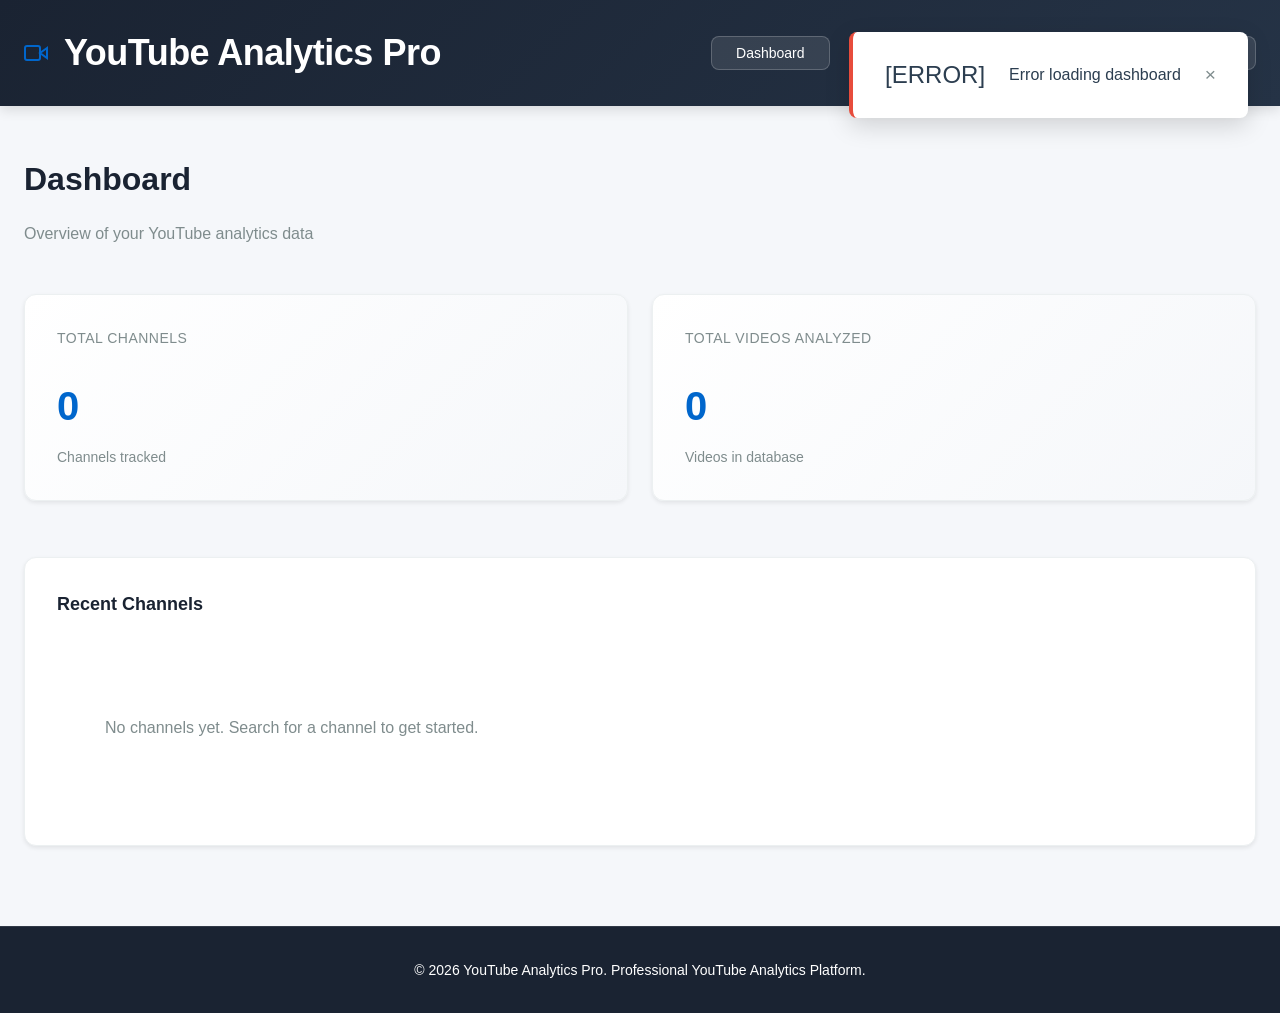
==== templates/index.html @ ba463fb0 "moved from streamlit based to fastapi dev" ====
<!DOCTYPE html>
<html lang="en">
<head>
    <meta charset="UTF-8">
    <meta name="viewport" content="width=device-width, initial-scale=1.0">
    <title>YouTube Analytics Pro</title>
    <link rel="stylesheet" href="/static/styles.css">
</head>
<body>
<div class="app">
    <!-- Header/Navigation -->
    <header class="header">
        <div class="header-container">
            <div class="logo">
                <svg class="logo-icon" width="24" height="24" viewBox="0 0 24 24" fill="none" stroke="currentColor" stroke-width="2">
                    <path d="M23 7l-7 5 7 5V7z"></path>
                    <rect x="1" y="5" width="15" height="14" rx="2" ry="2"></rect>
                </svg>
                <h1>YouTube Analytics Pro</h1>
            </div>
            <nav class="nav">
                <button class="nav-btn" data-section="dashboard">Dashboard</button>
                <button class="nav-btn" data-section="channels">Channels</button>
                <button class="nav-btn" data-section="videos">Video Analytics</button>
                <button class="nav-btn" data-section="settings">Settings</button>
            </nav>
        </div>
    </header>

    <!-- Main Content -->
    <main class="main-content">
        <div class="container">
            <!-- Dashboard Section -->
            <section id="dashboard" class="section active">
                <div class="section-header">
                    <h2>Dashboard</h2>
                    <p>Overview of your YouTube analytics data</p>
                </div>

                <div class="grid-2col">
                    <div class="card stats-card">
                        <h3>Total Channels</h3>
                        <p class="stat-value" id="total-channels">0</p>
                        <p class="stat-subtext">Channels tracked</p>
                    </div>
                    <div class="card stats-card">
                        <h3>Total Videos Analyzed</h3>
                        <p class="stat-value" id="total-videos">0</p>
                        <p class="stat-subtext">Videos in database</p>
                    </div>
                </div>

                <div class="card">
                    <h3>Recent Channels</h3>
                    <div id="recent-channels" class="channels-scroller">
                        <p class="placeholder">No channels yet. Search for a channel to get started.</p>
                    </div>
                </div>
            </section>

            <!-- Channels Section (Search & Saved Combined) -->
            <section id="channels" class="section">
                <div class="section-header">
                    <h2>Channels</h2>
                    <p>Search and manage your analyzed channels</p>
                </div>

                <div class="card">
                    <div class="view-toggle">
                        <select id="channels-view-toggle" class="view-select">
                            <option value="search">Search Channel</option>
                            <option value="saved">Saved Channels</option>
                        </select>
                    </div>

                    <!-- Search View -->
                    <div id="search-view" class="search-form view-content active-view">
                        <div class="form-group">
                            <label>Search Method</label>
                            <div class="radio-group">
                                <input type="radio" id="search-by-name" name="search_type" value="name" checked>
                                <label for="search-by-name">Channel Name</label>
                                <input type="radio" id="search-by-id" name="search_type" value="id">
                                <label for="search-by-id">Channel ID</label>
                            </div>
                        </div>

                        <div class="form-group">
                            <label for="search-query">Search Query</label>
                            <input 
                                type="text" 
                                id="search-query" 
                                placeholder="Enter channel name or ID"
                                class="input-field"
                            >
                        </div>

                        <button id="search-btn" class="btn btn-primary">
                            <span class="btn-icon">🔍</span>
                            Search Channel
                        </button>

                        <div id="search-results" class="search-results" style="display: none;">
                            <h3>Search Results</h3>
                            <div id="channel-result" class="card"></div>
                        </div>
                    </div>

                    <!-- Saved Channels View -->
                    <div id="saved-view" class="view-content" style="display: none;">
                        <div id="channels-list" class="channels-grid">
                            <p class="placeholder">No channels saved yet.</p>
                        </div>
                    </div>
                </div>
            </section>

            <!-- Channel Details View (Modal-like) -->
            <section id="channel-details" class="section" style="display: none;">
                <div class="back-btn-container">
                    <button id="back-btn" class="btn btn-secondary">← Back</button>
                </div>

                <div class="channel-header card">
                    <div class="channel-header-content">
                        <img id="channel-image" src="" alt="Channel" class="channel-thumbnail-large">
                        <div class="channel-info">
                            <h2 id="channel-name"></h2>
                            <p id="channel-id-display" class="channel-id"></p>
                            <p id="channel-description" class="channel-description"></p>
                        </div>
                    </div>
                </div>

                <div class="grid-4col">
                    <div class="card stat-box">
                        <p class="stat-label">Subscribers</p>
                        <p class="stat-value-large" id="channel-subscribers">-</p>
                    </div>
                    <div class="card stat-box">
                        <p class="stat-label">Total Views</p>
                        <p class="stat-value-large" id="channel-views">-</p>
                    </div>
                    <div class="card stat-box">
                        <p class="stat-label">Total Videos</p>
                        <p class="stat-value-large" id="channel-video-count">-</p>
                    </div>
                    <div class="card stat-box">
                        <p class="stat-label">Engagement Rate</p>
                        <p class="stat-value-large" id="channel-engagement">-</p>
                    </div>
                </div>

                <div class="card">
                    <h3>Channel Videos</h3>
                    <div style="display: flex; gap: 1rem; margin-bottom: 1rem; flex-wrap: wrap;">
                        <button id="fetch-videos-btn" class="btn btn-accent">
                            <span class="btn-icon">📹</span>
                            Fetch Videos
                        </button>
                        <div style="flex: 1; min-width: 250px;">
                            <select id="channel-video-select" class="input-field" style="width: 100%;">
                                <option value="">-- Select a video to analyze --</option>
                            </select>
                        </div>
                        <button id="analyze-channel-video-btn" class="btn btn-primary">Analyze</button>
                    </div>
                    <div id="videos-table" class="table-container" style="margin-top: 20px;">
                        <table id="videos-data-table">
                            <thead>
                                <tr>
                                    <th>Title</th>
                                    <th>Views</th>
                                    <th>Likes</th>
                                    <th>Comments</th>
                                    <th>Published</th>
                                </tr>
                            </thead>
                            <tbody id="videos-tbody">
                                <tr><td colspan="5" class="placeholder">Loading videos...</td></tr>
                            </tbody>
                        </table>
                    </div>
                </div>

                <div class="grid-2col" style="margin-top: 20px;">
                    <div class="card">
                        <h3>Top Videos by Views</h3>
                        <div id="top-videos-chart" class="chart-container">
                            <canvas id="top-videos-canvas"></canvas>
                        </div>
                    </div>
                    <div class="card">
                        <h3>Engagement Metrics</h3>
                        <div id="engagement-chart" class="chart-container">
                            <canvas id="engagement-canvas"></canvas>
                        </div>
                    </div>
                </div>
            </section>

            <!-- Settings Section -->
            <section id="settings" class="section">
                <div class="section-header">
                    <h2>Settings</h2>
                    <p>Application settings and preferences</p>
                </div>

                <div class="card">
                    <h3>API Configuration</h3>
                    <div class="form-group">
                        <label>API Status</label>
                        <p id="api-status" class="status-badge">Checking...</p>
                    </div>
                </div>

                <div class="card">
                    <h3>Data Management</h3>
                    <button id="clear-cache-btn" class="btn btn-secondary">Clear Cache</button>
                    <button id="export-data-btn" class="btn btn-secondary">Export Data</button>
                </div>

                <div class="card">
                    <h3>About</h3>
                    <p><strong>YouTube Analytics Pro</strong></p>
                    <p>Version: 2.0.0</p>
                    <p>Backend: FastAPI</p>
                    <p>Frontend: Vanilla JavaScript</p>
                    <p>Database: SQLite</p>
                </div>
            </section>

            <!-- Video Analytics Section -->
            <section id="videos" class="section">
                <div class="section-header">
                    <h2>Video Analytics</h2>
                    <p>Analyze individual video performance</p>
                </div>

                <div class="card">
                    <div class="view-toggle">
                        <select id="videos-view-toggle" class="view-select">
                            <option value="search">Search Video</option>
                            <option value="saved">Saved Videos</option>
                        </select>
                    </div>

                    <!-- Search View -->
                    <div id="video-search-view" class="search-form view-content active-view">
                        <div class="form-group">
                            <label for="video-search-input">Video ID</label>
                            <input 
                                type="text" 
                                id="video-search-input" 
                                placeholder="Enter YouTube video ID (e.g., dQw4w9WgXcQ)"
                                class="input-field"
                            >
                        </div>

                        <button id="video-search-btn" class="btn btn-primary">
                            Analyze Video
                        </button>

                        <div id="video-results" class="search-results" style="display: none;">
                            <h3>Video Analysis</h3>
                            <div id="video-details" class="card"></div>
                        </div>
                    </div>

                    <!-- Saved Videos View -->
                    <div id="video-saved-view" class="view-content" style="display: none;">
                        <div class="form-group">
                            <label for="saved-video-select">Select Video</label>
                            <select id="saved-video-select" class="input-field">
                                <option value="">-- Load a video first --</option>
                            </select>
                        </div>
                        <button id="load-saved-video-btn" class="btn btn-primary">Load Video</button>
                        
                        <div id="saved-video-results" class="search-results" style="display: none; margin-top: 2rem;">
                            <h3>Video Analysis</h3>
                            <div id="saved-video-details" class="card"></div>
                        </div>
                    </div>
                </div>

                <div class="card" style="margin-top: 2rem;">
                    <h3>Video Statistics</h3>
                    <div class="grid-2col">
                        <div class="card stat-box">
                            <p class="stat-label">Views</p>
                            <p class="stat-value-large" id="video-views">-</p>
                        </div>
                        <div class="card stat-box">
                            <p class="stat-label">Likes</p>
                            <p class="stat-value-large" id="video-likes">-</p>
                        </div>
                        <div class="card stat-box">
                            <p class="stat-label">Comments</p>
                            <p class="stat-value-large" id="video-comments">-</p>
                        </div>
                        <div class="card stat-box">
                            <p class="stat-label">Engagement Rate</p>
                            <p class="stat-value-large" id="video-engagement">-</p>
                        </div>
                    </div>
                </div>

                <div class="card">
                    <h3>Engagement Visualization</h3>
                    <div id="video-engagement-chart" class="chart-container">
                        <canvas id="video-engagement-canvas"></canvas>
                    </div>
                </div>
            </section>
        </div>
    </main>

    <!-- Footer -->
    <footer class="footer">
        <p>&copy; 2026 YouTube Analytics Pro. Professional YouTube Analytics Platform.</p>
    </footer>

    <!-- Loading Indicator -->
    <div id="loading" class="loading-overlay" style="display: none;">
        <div class="spinner"></div>
        <p id="loading-text">Processing...</p>
    </div>

    <!-- Toast Notifications -->
    <div id="toast-container" class="toast-container"></div>
</div>

<script src="/static/app.js"></script>
</body>
</html>
---- static/styles.css ----
/* ========================================
   YouTube Analytics Pro - Professional CSS
   Corporate Design with Classic Styling
   ======================================== */

:root {
    /* Primary Corporate Colors */
    --primary-dark: #1a2332;
    --primary-blue: #0066cc;
    --primary-light: #f5f7fa;
    
    /* Accent Colors */
    --accent-red: #e74c3c;
    --accent-green: #27ae60;
    --accent-orange: #f39c12;
    
    /* Neutral Colors */
    --text-primary: #2c3e50;
    --text-secondary: #7f8c8d;
    --border-color: #ecf0f1;
    --background: #ffffff;
    --shadow-light: 0 2px 4px rgba(0, 0, 0, 0.08);
    --shadow-medium: 0 4px 12px rgba(0, 0, 0, 0.12);
    --shadow-dark: 0 8px 24px rgba(0, 0, 0, 0.15);
    
    /* Spacing */
    --spacing-xs: 0.5rem;
    --spacing-sm: 1rem;
    --spacing-md: 1.5rem;
    --spacing-lg: 2rem;
    --spacing-xl: 3rem;
    
    /* Typography */
    --font-family: -apple-system, BlinkMacSystemFont, 'Segoe UI', Roboto, Oxygen, Ubuntu, Cantarell, sans-serif;
    --font-size-sm: 0.875rem;
    --font-size-base: 1rem;
    --font-size-lg: 1.125rem;
    --font-size-xl: 1.5rem;
    --font-size-2xl: 2rem;
    
    /* Border Radius */
    --radius-sm: 4px;
    --radius-md: 8px;
    --radius-lg: 12px;
    
    /* Transitions */
    --transition: all 0.3s ease;
}

/* ========== Global Styles ========== */

* {
    margin: 0;
    padding: 0;
    box-sizing: border-box;
}

html {
    font-size: 16px;
    scroll-behavior: smooth;
}

body {
    font-family: var(--font-family);
    background-color: var(--primary-light);
    color: var(--text-primary);
    line-height: 1.6;
}

.app {
    display: flex;
    flex-direction: column;
    min-height: 100vh;
}

/* ========== Header/Navigation ========== */

.header {
    background: linear-gradient(135deg, var(--primary-dark) 0%, #253346 100%);
    color: white;
    box-shadow: var(--shadow-medium);
    position: sticky;
    top: 0;
    z-index: 100;
}

.header-container {
    max-width: 1400px;
    margin: 0 auto;
    padding: var(--spacing-md);
    display: flex;
    justify-content: space-between;
    align-items: center;
}

.logo {
    display: flex;
    align-items: center;
    gap: var(--spacing-sm);
    font-size: var(--font-size-lg);
    font-weight: 600;
    letter-spacing: -0.5px;
}

.logo-icon {
    color: var(--primary-blue);
    animation: float 3s ease-in-out infinite;
}

@keyframes float {
    0%, 100% { transform: translateY(0px); }
    50% { transform: translateY(-4px); }
}

.nav {
    display: flex;
    gap: var(--spacing-md);
}

.nav-btn {
    background: rgba(255, 255, 255, 0.1);
    border: 1px solid rgba(255, 255, 255, 0.2);
    color: white;
    padding: var(--spacing-xs) var(--spacing-md);
    border-radius: var(--radius-md);
    cursor: pointer;
    transition: var(--transition);
    font-size: var(--font-size-sm);
    font-weight: 500;
}

.nav-btn:hover,
.nav-btn.active {
    background: var(--primary-blue);
    border-color: var(--primary-blue);
}

/* ========== Main Content ========== */

.main-content {
    flex: 1;
    padding: var(--spacing-xl) 0;
}

.container {
    max-width: 1400px;
    margin: 0 auto;
    padding: 0 var(--spacing-md);
}

/* ========== Sections ========== */

.section {
    display: none;
    animation: fadeIn 0.3s ease;
}

.section.active {
    display: block;
}

@keyframes fadeIn {
    from {
        opacity: 0;
        transform: translateY(10px);
    }
    to {
        opacity: 1;
        transform: translateY(0);
    }
}

.section-header {
    margin-bottom: var(--spacing-xl);
}

.section-header h2 {
    font-size: var(--font-size-2xl);
    margin-bottom: var(--spacing-sm);
    color: var(--primary-dark);
}

.section-header p {
    color: var(--text-secondary);
    font-size: var(--font-size-base);
}

/* ========== Cards and Layout ========== */

.card {
    background: white;
    border: 1px solid var(--border-color);
    border-radius: var(--radius-lg);
    padding: var(--spacing-lg);
    box-shadow: var(--shadow-light);
    transition: var(--transition);
    margin-bottom: var(--spacing-lg);
}

.card:hover {
    box-shadow: var(--shadow-medium);
    border-color: var(--primary-blue);
}

.card h3 {
    font-size: var(--font-size-lg);
    margin-bottom: var(--spacing-md);
    color: var(--primary-dark);
    display: flex;
    align-items: center;
    gap: var(--spacing-sm);
}

/* ========== Grid Layouts ========== */

.grid-2col {
    display: grid;
    grid-template-columns: repeat(auto-fit, minmax(300px, 1fr));
    gap: var(--spacing-lg);
    margin-bottom: var(--spacing-lg);
}

.grid-4col {
    display: grid;
    grid-template-columns: repeat(auto-fit, minmax(250px, 1fr));
    gap: var(--spacing-lg);
    margin-bottom: var(--spacing-lg);
}

/* ========== View Toggle & Channels Dropdown ========== */

.view-toggle {
    margin-bottom: var(--spacing-lg);
    display: flex;
    gap: var(--spacing-md);
    align-items: center;
}

.view-select {
    padding: var(--spacing-sm) var(--spacing-md);
    border: 1px solid var(--border-color);
    border-radius: var(--radius-md);
    background: white;
    font-size: var(--font-size-base);
    cursor: pointer;
    transition: var(--transition);
    color: var(--text-primary);
    font-family: var(--font-family);
    min-width: 200px;
}

.view-select:hover,
.view-select:focus {
    border-color: var(--primary-blue);
    box-shadow: 0 0 0 3px rgba(0, 102, 204, 0.1);
    outline: none;
}

.view-content {
    display: none;
}

.view-content.active-view {
    display: block;
    animation: fadeIn 0.3s ease;
}

/* ========== Horizontal Scroller for Recent Channels ========== */

.channels-scroller {
    display: flex;
    gap: var(--spacing-md);
    overflow-x: auto;
    overflow-y: hidden;
    padding: var(--spacing-md) 0;
    scroll-behavior: smooth;
    scrollbar-width: thin;
    scrollbar-color: var(--border-color) transparent;
}

.channels-scroller::-webkit-scrollbar {
    height: 6px;
}

.channels-scroller::-webkit-scrollbar-track {
    background: transparent;
}

.channels-scroller::-webkit-scrollbar-thumb {
    background: var(--border-color);
    border-radius: 3px;
}

.channels-scroller::-webkit-scrollbar-thumb:hover {
    background: var(--text-secondary);
}

.channel-card-scroll {
    flex: 0 0 250px;
    background: white;
    border: 1px solid var(--border-color);
    border-radius: var(--radius-lg);
    padding: var(--spacing-md);
    box-shadow: var(--shadow-light);
    transition: var(--transition);
    cursor: pointer;
    display: flex;
    flex-direction: column;
    gap: var(--spacing-sm);
}

.channel-card-scroll:hover {
    transform: translateY(-4px);
    box-shadow: var(--shadow-dark);
    border-color: var(--primary-blue);
}

.channel-card-scroll img {
    width: 100%;
    height: 150px;
    object-fit: cover;
    border-radius: var(--radius-md);
}

.channel-card-scroll h4 {
    font-size: var(--font-size-base);
    margin: 0;
    color: var(--text-primary);
}

.channel-card-scroll p {
    font-size: var(--font-size-sm);
    color: var(--text-secondary);
    margin: 0;
}

/* ========== Chart Container ========== */

.chart-container {
    background: white;
    border-radius: var(--radius-md);
    padding: var(--spacing-md);
    position: relative;
    height: 300px;
    min-height: 250px;
    display: flex;
    align-items: center;
    justify-content: center;
}

.chart-container canvas {
    max-width: 100%;
    max-height: 100%;
}

.chart-placeholder {
    background: var(--primary-light);
    border: 2px dashed var(--border-color);
    border-radius: var(--radius-md);
    padding: var(--spacing-xl);
    text-align: center;
    color: var(--text-secondary);
    min-height: 250px;
    display: flex;
    align-items: center;
    justify-content: center;
}

/* ========== Statistics Cards ========== */

.stats-card {
    background: linear-gradient(135deg, white 0%, var(--primary-light) 100%);
}

.stats-card h3 {
    font-size: var(--font-size-sm);
    color: var(--text-secondary);
    font-weight: 500;
    text-transform: uppercase;
    letter-spacing: 0.5px;
    margin-bottom: var(--spacing-md);
}

.stat-value {
    font-size: 2.5rem;
    font-weight: 700;
    color: var(--primary-blue);
    margin-bottom: var(--spacing-xs);
}

.stat-value-large {
    font-size: 2rem;
    font-weight: 700;
    color: var(--primary-blue);
}

.stat-subtext {
    font-size: var(--font-size-sm);
    color: var(--text-secondary);
}

.stat-label {
    font-size: var(--font-size-sm);
    color: var(--text-secondary);
    text-transform: uppercase;
    letter-spacing: 0.5px;
    font-weight: 600;
    margin-bottom: var(--spacing-sm);
}

.stat-box {
    background: linear-gradient(135deg, var(--primary-light) 0%, white 100%);
    border-color: var(--border-color);
    display: flex;
    flex-direction: column;
    justify-content: center;
}

/* ========== Forms ========== */

.form-group {
    margin-bottom: var(--spacing-lg);
}

.form-group label {
    display: block;
    margin-bottom: var(--spacing-sm);
    font-weight: 600;
    color: var(--text-primary);
}

.input-field,
.select-field {
    width: 100%;
    padding: var(--spacing-sm) var(--spacing-md);
    border: 1px solid var(--border-color);
    border-radius: var(--radius-md);
    font-family: var(--font-family);
    font-size: var(--font-size-base);
    transition: var(--transition);
    background-color: white;
}

.input-field:focus,
.select-field:focus {
    outline: none;
    border-color: var(--primary-blue);
    box-shadow: 0 0 0 3px rgba(0, 102, 204, 0.1);
}

.radio-group {
    display: flex;
    gap: var(--spacing-lg);
    align-items: center;
}

.radio-group input[type="radio"] {
    margin-right: var(--spacing-xs);
    cursor: pointer;
}

.radio-group label {
    margin: 0;
    font-weight: 500;
    cursor: pointer;
}

.search-form {
    display: grid;
    grid-template-columns: 1fr 1fr auto;
    gap: var(--spacing-md);
    align-items: flex-end;
}

@media (max-width: 768px) {
    .search-form {
        grid-template-columns: 1fr;
    }
}

/* ========== Buttons ========== */

.btn {
    padding: var(--spacing-sm) var(--spacing-lg);
    border: none;
    border-radius: var(--radius-md);
    font-family: var(--font-family);
    font-size: var(--font-size-base);
    font-weight: 600;
    cursor: pointer;
    transition: var(--transition);
    display: inline-flex;
    align-items: center;
    gap: var(--spacing-xs);
    white-space: nowrap;
}

.btn-primary {
    background: var(--primary-blue);
    color: white;
    box-shadow: var(--shadow-light);
}

.btn-primary:hover {
    background: #0052a3;
    box-shadow: var(--shadow-medium);
    transform: translateY(-2px);
}

.btn-secondary {
    background: var(--text-secondary);
    color: white;
}

.btn-secondary:hover {
    background: #6c757d;
}

.btn-accent {
    background: var(--accent-orange);
    color: white;
}

.btn-accent:hover {
    background: #d68910;
}

.btn-icon {
    font-size: 1.2em;
}

.btn-danger {
    background: var(--accent-red);
    color: white;
}

.btn-danger:hover {
    background: #c0392b;
}

/* ========== Tables ========== */

.table-container {
    overflow-x: auto;
    border: 1px solid var(--border-color);
    border-radius: var(--radius-md);
}

table {
    width: 100%;
    border-collapse: collapse;
}

thead th {
    background-color: var(--primary-light);
    padding: var(--spacing-md);
    text-align: left;
    font-weight: 600;
    color: var(--text-primary);
    border-bottom: 2px solid var(--border-color);
}

tbody td {
    padding: var(--spacing-md);
    border-bottom: 1px solid var(--border-color);
}

tbody tr:hover {
    background-color: var(--primary-light);
}

tbody tr:last-child td {
    border-bottom: none;
}

/* ========== Channel List/Grid ========== */

.channel-list,
.channels-grid {
    display: grid;
    grid-template-columns: repeat(auto-fill, minmax(280px, 1fr));
    gap: var(--spacing-lg);
}

.channel-card {
    background: white;
    border: 1px solid var(--border-color);
    border-radius: var(--radius-lg);
    overflow: hidden;
    transition: var(--transition);
    cursor: pointer;
    display: flex;
    flex-direction: column;
}

.channel-card:hover {
    box-shadow: var(--shadow-medium);
    transform: translateY(-4px);
    border-color: var(--primary-blue);
}

.channel-card-image {
    width: 100%;
    height: 180px;
    object-fit: cover;
    background: linear-gradient(135deg, var(--primary-light), white);
}

.channel-card-body {
    padding: var(--spacing-md);
    flex: 1;
    display: flex;
    flex-direction: column;
}

.channel-card-title {
    font-weight: 600;
    margin-bottom: var(--spacing-sm);
    color: var(--text-primary);
}

.channel-card-meta {
    font-size: var(--font-size-sm);
    color: var(--text-secondary);
    margin-bottom: var(--spacing-md);
}

.channel-card-stats {
    display: grid;
    grid-template-columns: 1fr 1fr;
    gap: var(--spacing-sm);
    padding-top: var(--spacing-md);
    border-top: 1px solid var(--border-color);
    margin-top: auto;
}

.channel-stat-item {
    font-size: var(--font-size-sm);
}

.channel-stat-value {
    font-weight: 600;
    color: var(--primary-blue);
}

/* ========== Channel Header ========== */

.channel-header {
    margin-bottom: var(--spacing-xl);
}

.channel-header-content {
    display: grid;
    grid-template-columns: 150px 1fr;
    gap: var(--spacing-lg);
    align-items: start;
}

.channel-thumbnail-large {
    width: 150px;
    height: 150px;
    border-radius: var(--radius-lg);
    object-fit: cover;
    border: 2px solid var(--border-color);
}

.channel-info h2 {
    margin-bottom: var(--spacing-sm);
    color: var(--primary-dark);
}

.channel-id {
    font-family: 'Courier New', monospace;
    font-size: var(--font-size-sm);
    color: var(--text-secondary);
    background: var(--primary-light);
    padding: var(--spacing-xs) var(--spacing-sm);
    border-radius: var(--radius-sm);
    display: inline-block;
    margin-bottom: var(--spacing-sm);
}

.channel-description {
    color: var(--text-secondary);
    line-height: 1.8;
}

@media (max-width: 768px) {
    .channel-header-content {
        grid-template-columns: 1fr;
    }
    
    .channel-thumbnail-large {
        width: 100px;
        height: 100px;
    }
}

/* ========== Search Results ========== */

.search-results {
    margin-top: var(--spacing-xl);
    animation: slideDown 0.3s ease;
}

@keyframes slideDown {
    from {
        opacity: 0;
        transform: translateY(-10px);
    }
    to {
        opacity: 1;
        transform: translateY(0);
    }
}

/* ========== Charts ========== */

.chart-placeholder {
    background: linear-gradient(135deg, var(--primary-light), white);
    border: 2px dashed var(--border-color);
    border-radius: var(--radius-md);
    padding: var(--spacing-xl);
    text-align: center;
    color: var(--text-secondary);
    min-height: 300px;
    display: flex;
    align-items: center;
    justify-content: center;
}

/* ========== Loading & States ========== */

.loading-overlay {
    position: fixed;
    top: 0;
    left: 0;
    right: 0;
    bottom: 0;
    background: rgba(0, 0, 0, 0.6);
    backdrop-filter: blur(4px);
    display: flex;
    flex-direction: column;
    align-items: center;
    justify-content: center;
    z-index: 1000;
}

.spinner {
    width: 50px;
    height: 50px;
    border: 4px solid rgba(255, 255, 255, 0.3);
    border-top: 4px solid white;
    border-radius: 50%;
    animation: spin 1s linear infinite;
}

@keyframes spin {
    to { transform: rotate(360deg); }
}

#loading-text {
    color: white;
    margin-top: var(--spacing-md);
    font-weight: 500;
}

.placeholder {
    text-align: center;
    padding: var(--spacing-xl);
    color: var(--text-secondary);
}

/* ========== Toasts ========== */

.toast-container {
    position: fixed;
    top: var(--spacing-lg);
    right: var(--spacing-lg);
    z-index: 1001;
    display: flex;
    flex-direction: column;
    gap: var(--spacing-md);
}

.toast {
    background: white;
    border-left: 4px solid var(--primary-blue);
    border-radius: var(--radius-md);
    padding: var(--spacing-md) var(--spacing-lg);
    box-shadow: var(--shadow-dark);
    animation: slideIn 0.3s ease;
    display: flex;
    align-items: center;
    gap: var(--spacing-md);
    min-width: 300px;
}

@keyframes slideIn {
    from {
        transform: translateX(400px);
        opacity: 0;
    }
    to {
        transform: translateX(0);
        opacity: 1;
    }
}

.toast.success {
    border-left-color: var(--accent-green);
}

.toast.error {
    border-left-color: var(--accent-red);
}

.toast.info {
    border-left-color: var(--primary-blue);
}

.toast-icon {
    font-size: 1.5rem;
}

.toast-message {
    flex: 1;
}

.toast-close {
    background: none;
    border: none;
    cursor: pointer;
    font-size: 1.2rem;
    color: var(--text-secondary);
    transition: var(--transition);
}

.toast-close:hover {
    color: var(--text-primary);
}

/* ========== Status Badge ========== */

.status-badge {
    display: inline-block;
    padding: var(--spacing-xs) var(--spacing-sm);
    border-radius: var(--radius-md);
    font-size: var(--font-size-sm);
    font-weight: 600;
    background-color: var(--accent-green);
    color: white;
}

.status-badge.error {
    background-color: var(--accent-red);
}

.status-badge.loading {
    background-color: var(--accent-orange);
}

/* ========== back button ========== */

.back-btn-container {
    margin-bottom: var(--spacing-lg);
}

#back-btn {
    background: var(--text-secondary);
}

#back-btn:hover {
    background: var(--primary-dark);
}

/* ========== Footer ========== */

.footer {
    background: var(--primary-dark);
    color: white;
    text-align: center;
    padding: var(--spacing-lg);
    margin-top: auto;
    border-top: 1px solid rgba(255, 255, 255, 0.1);
}

.footer p {
    margin: 0;
    font-size: var(--font-size-sm);
}

/* ========== Responsive Design ========== */

@media (max-width: 1024px) {
    .grid-4col {
        grid-template-columns: repeat(2, 1fr);
    }
    
    .grid-2col {
        grid-template-columns: 1fr;
    }
}

@media (max-width: 768px) {
    :root {
        --spacing-lg: 1.5rem;
        --font-size-2xl: 1.5rem;
    }
    
    .header-container {
        flex-direction: column;
        gap: var(--spacing-md);
    }
    
    .nav {
        width: 100%;
        gap: var(--spacing-sm);
        flex-wrap: wrap;
    }
    
    .nav-btn {
        flex: 1;
        min-width: 120px;
    }
    
    .main-content {
        padding: var(--spacing-lg) 0;
    }
    
    .container {
        padding: 0 var(--spacing-sm);
    }
    
    .channel-list,
    .channels-grid {
        grid-template-columns: 1fr;
    }
    
    .grid-4col {
        grid-template-columns: 1fr;
    }
    
    .toast-container {
        right: var(--spacing-sm);
        left: var(--spacing-sm);
    }
    
    .toast {
        min-width: auto;
    }
}

/* ========== Accessibility ========== */

@media (prefers-reduced-motion: reduce) {
    * {
        animation-duration: 0.01ms !important;
        animation-iteration-count: 1 !important;
        transition-duration: 0.01ms !important;
    }
}

/* ========== Video Analytics Styles ========== */

.video-info {
    padding: 1.5rem;
    background: var(--primary-light);
    border-radius: var(--radius-md);
    margin-bottom: 1rem;
}

.video-info p {
    margin: 0.5rem 0;
    color: var(--text-primary);
    line-height: 1.6;
}

.video-info strong {
    color: var(--primary-dark);
}

.engagement-breakdown {
    display: flex;
    flex-direction: column;
    gap: 1.5rem;
    padding: 1.5rem;
}

.engagement-stat {
    display: flex;
    flex-direction: column;
    gap: 0.5rem;
}

.engagement-stat strong {
    color: var(--text-primary);
    font-size: var(--font-size-sm);
}

.engagement-stat .bar {
    height: 20px;
    border-radius: var(--radius-sm);
    transition: width 0.3s ease;
    min-width: 5%;
}

.stat-box {
    display: flex;
    flex-direction: column;
    align-items: center;
    justify-content: center;
    padding: 1.5rem;
    text-align: center;
    background: linear-gradient(135deg, var(--primary-light) 0%, rgba(0, 102, 204, 0.05) 100%);
}

.stat-label {
    color: var(--text-secondary);
    font-size: var(--font-size-sm);
    font-weight: 600;
    margin-bottom: 0.5rem;
    text-transform: uppercase;
    letter-spacing: 0.5px;
}

.stat-value-large {
    color: var(--primary-blue);
    font-size: var(--font-size-2xl);
    font-weight: 700;
    margin: 0;
}

.grid-2col {
    display: grid;
    grid-template-columns: repeat(auto-fit, minmax(200px, 1fr));
    gap: 1.5rem;
    margin: 1.5rem 0;
}

@media (max-width: 768px) {
    .grid-2col {
        grid-template-columns: 1fr;
    }
    
    .engagement-breakdown {
        padding: 1rem;
    }

    .channels-scroller {
        scroll-behavior: smooth;
    }

    .view-toggle {
        margin-bottom: 1.5rem;
    }
}

/* ========== Print Media ========== */

@media print {
    .header,
    .footer,
    .nav,
    .nav-btn {
        display: none !important;
    }
    
    .card {
        page-break-inside: avoid;
        box-shadow: none;
        border: 1px solid var(--border-color);
    }
}
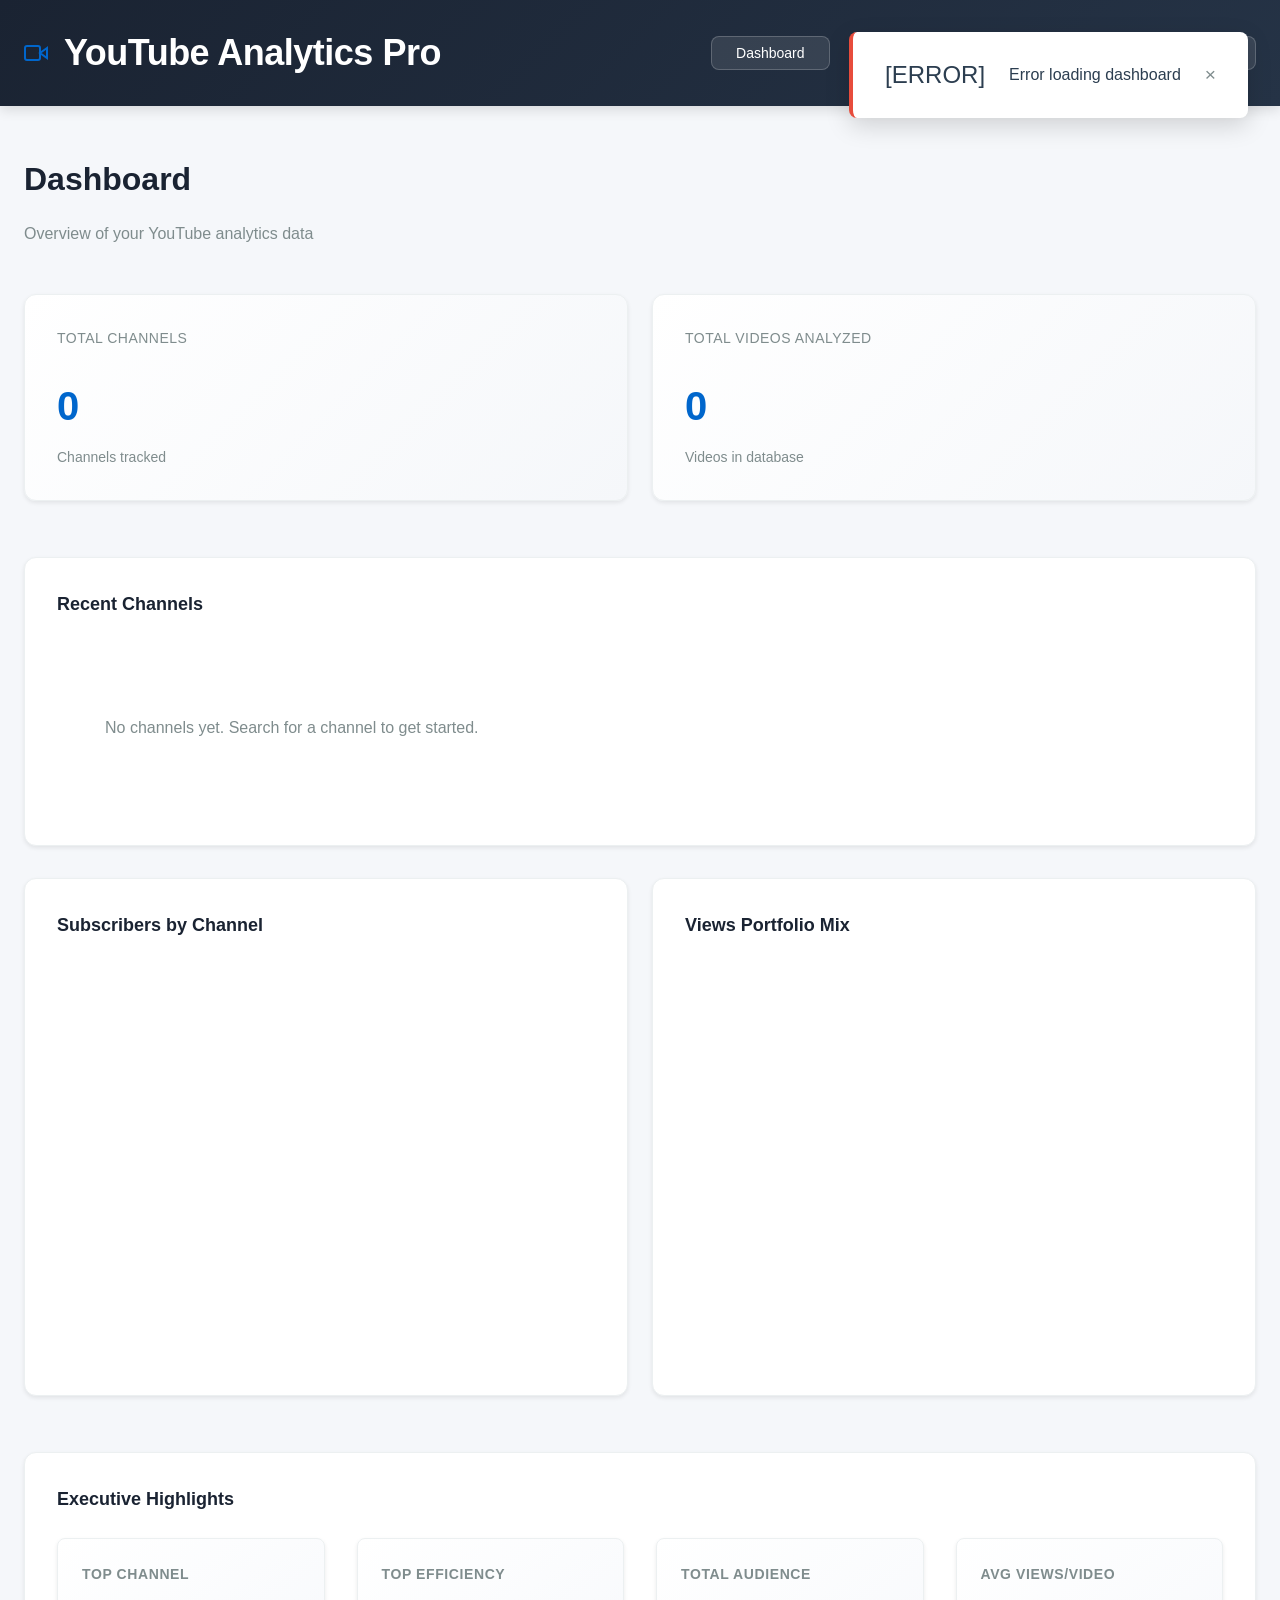
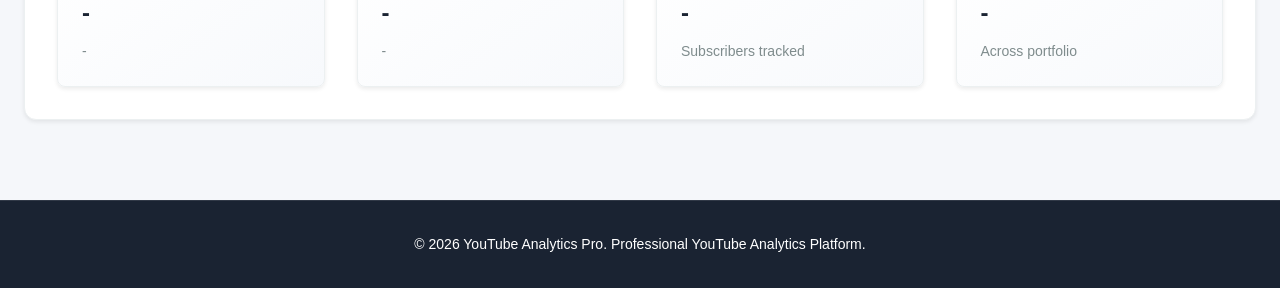
==== commit 2123033d: "createed separet opertions and create 5 principles implementation" ====
--- a/templates/index.html
+++ b/templates/index.html
@@ -5,6 +5,7 @@
     <meta name="viewport" content="width=device-width, initial-scale=1.0">
     <title>YouTube Analytics Pro</title>
     <link rel="stylesheet" href="/static/styles.css">
+    <script src="https://cdn.jsdelivr.net/npm/chart.js@4.4.0/dist/chart.umd.js"></script>
 </head>
 <body>
 <div class="app">
@@ -56,6 +57,47 @@
                         <p class="placeholder">No channels yet. Search for a channel to get started.</p>
                     </div>
                 </div>
+
+                <div class="grid-2col" style="margin-top: 20px;">
+                    <div class="card">
+                        <h3>Subscribers by Channel</h3>
+                        <div id="dashboard-subscribers-chart" class="chart-container">
+                            <canvas id="dashboard-subscribers-canvas"></canvas>
+                        </div>
+                    </div>
+                    <div class="card">
+                        <h3>Views Portfolio Mix</h3>
+                        <div id="dashboard-views-chart" class="chart-container">
+                            <canvas id="dashboard-views-canvas"></canvas>
+                        </div>
+                    </div>
+                </div>
+
+                <div class="card">
+                    <h3>Executive Highlights</h3>
+                    <div id="dashboard-highlights" class="highlights-grid">
+                        <div class="highlight-item">
+                            <p class="highlight-label">Top Channel</p>
+                            <p class="highlight-value" id="highlight-top-channel">-</p>
+                            <p class="highlight-subtext" id="highlight-top-channel-metric">-</p>
+                        </div>
+                        <div class="highlight-item">
+                            <p class="highlight-label">Top Efficiency</p>
+                            <p class="highlight-value" id="highlight-top-engagement">-</p>
+                            <p class="highlight-subtext" id="highlight-top-engagement-metric">-</p>
+                        </div>
+                        <div class="highlight-item">
+                            <p class="highlight-label">Total Audience</p>
+                            <p class="highlight-value" id="highlight-total-audience">-</p>
+                            <p class="highlight-subtext">Subscribers tracked</p>
+                        </div>
+                        <div class="highlight-item">
+                            <p class="highlight-label">Avg Views/Video</p>
+                            <p class="highlight-value" id="highlight-avg-views">-</p>
+                            <p class="highlight-subtext">Across portfolio</p>
+                        </div>
+                    </div>
+                </div>
             </section>
 
             <!-- Channels Section (Search & Saved Combined) -->
@@ -66,37 +108,24 @@
                 </div>
 
                 <div class="card">
-                    <div class="view-toggle">
-                        <select id="channels-view-toggle" class="view-select">
-                            <option value="search">Search Channel</option>
-                            <option value="saved">Saved Channels</option>
-                        </select>
-                    </div>
-
                     <!-- Search View -->
                     <div id="search-view" class="search-form view-content active-view">
                         <div class="form-group">
-                            <label>Search Method</label>
-                            <div class="radio-group">
-                                <input type="radio" id="search-by-name" name="search_type" value="name" checked>
-                                <label for="search-by-name">Channel Name</label>
-                                <input type="radio" id="search-by-id" name="search_type" value="id">
-                                <label for="search-by-id">Channel ID</label>
+                            <label for="search-query">Search Channel</label>
+                            <div class="search-input-container">
+                                <input 
+                                    type="text" 
+                                    id="search-query" 
+                                    placeholder="Enter channel name or ID"
+                                    class="input-field"
+                                >
+                                <select id="quick-channel-select" class="quick-select-box" title="Quick select from recent/saved channels">
+                                    <option value="">Recent Channels</option>
+                                </select>
                             </div>
                         </div>
 
-                        <div class="form-group">
-                            <label for="search-query">Search Query</label>
-                            <input 
-                                type="text" 
-                                id="search-query" 
-                                placeholder="Enter channel name or ID"
-                                class="input-field"
-                            >
-                        </div>
-
                         <button id="search-btn" class="btn btn-primary">
-                            <span class="btn-icon">🔍</span>
                             Search Channel
                         </button>
 
@@ -155,31 +184,11 @@
                     <h3>Channel Videos</h3>
                     <div style="display: flex; gap: 1rem; margin-bottom: 1rem; flex-wrap: wrap;">
                         <button id="fetch-videos-btn" class="btn btn-accent">
-                            <span class="btn-icon">📹</span>
                             Fetch Videos
                         </button>
-                        <div style="flex: 1; min-width: 250px;">
-                            <select id="channel-video-select" class="input-field" style="width: 100%;">
-                                <option value="">-- Select a video to analyze --</option>
-                            </select>
-                        </div>
-                        <button id="analyze-channel-video-btn" class="btn btn-primary">Analyze</button>
-                    </div>
-                    <div id="videos-table" class="table-container" style="margin-top: 20px;">
-                        <table id="videos-data-table">
-                            <thead>
-                                <tr>
-                                    <th>Title</th>
-                                    <th>Views</th>
-                                    <th>Likes</th>
-                                    <th>Comments</th>
-                                    <th>Published</th>
-                                </tr>
-                            </thead>
-                            <tbody id="videos-tbody">
-                                <tr><td colspan="5" class="placeholder">Loading videos...</td></tr>
-                            </tbody>
-                        </table>
+                    </div>
+                    <div id="videos-scroller" class="channels-scroller" style="margin-top: 20px; min-height: 300px;">
+                        <p class="placeholder">Loading videos...</p>
                     </div>
                 </div>
 
@@ -195,6 +204,43 @@
                         <div id="engagement-chart" class="chart-container">
                             <canvas id="engagement-canvas"></canvas>
                         </div>
+                    </div>
+                </div>
+
+                <div class="grid-2col" style="margin-top: 20px;">
+                    <div class="card">
+                        <h3>Top Comments by Video</h3>
+                        <div id="comments-chart" class="chart-container">
+                            <canvas id="comments-canvas"></canvas>
+                        </div>
+                    </div>
+                    <div class="card">
+                        <h3>Views Trend Over Time</h3>
+                        <div id="views-trend-chart" class="chart-container">
+                            <canvas id="views-trend-canvas"></canvas>
+                        </div>
+                    </div>
+                </div>
+
+                <div class="grid-2col" style="margin-top: 20px;">
+                    <div class="card">
+                        <h3>Engagement Rate Trend</h3>
+                        <div id="engagement-trend-chart" class="chart-container">
+                            <canvas id="engagement-trend-canvas"></canvas>
+                        </div>
+                    </div>
+                    <div class="card">
+                        <h3>CTR Proxy (Likes per View)</h3>
+                        <div id="ctr-proxy-chart" class="chart-container">
+                            <canvas id="ctr-proxy-canvas"></canvas>
+                        </div>
+                    </div>
+                </div>
+
+                <div class="card" style="margin-top: 20px;">
+                    <h3>Top 5% View Outliers</h3>
+                    <div id="outliers-chart" class="chart-container">
+                        <canvas id="outliers-canvas"></canvas>
                     </div>
                 </div>
             </section>
@@ -238,23 +284,21 @@
                 </div>
 
                 <div class="card">
-                    <div class="view-toggle">
-                        <select id="videos-view-toggle" class="view-select">
-                            <option value="search">Search Video</option>
-                            <option value="saved">Saved Videos</option>
-                        </select>
-                    </div>
-
                     <!-- Search View -->
                     <div id="video-search-view" class="search-form view-content active-view">
                         <div class="form-group">
                             <label for="video-search-input">Video ID</label>
-                            <input 
-                                type="text" 
-                                id="video-search-input" 
-                                placeholder="Enter YouTube video ID (e.g., dQw4w9WgXcQ)"
-                                class="input-field"
-                            >
+                            <div class="search-input-container">
+                                <input 
+                                    type="text" 
+                                    id="video-search-input" 
+                                    placeholder="Enter YouTube video ID (e.g., dQw4w9WgXcQ)"
+                                    class="input-field"
+                                >
+                                <select id="quick-video-select" class="quick-select-box" title="Quick select from recent/analyzed videos">
+                                    <option value="">Recent Videos</option>
+                                </select>
+                            </div>
                         </div>
 
                         <button id="video-search-btn" class="btn btn-primary">
@@ -269,13 +313,7 @@
 
                     <!-- Saved Videos View -->
                     <div id="video-saved-view" class="view-content" style="display: none;">
-                        <div class="form-group">
-                            <label for="saved-video-select">Select Video</label>
-                            <select id="saved-video-select" class="input-field">
-                                <option value="">-- Load a video first --</option>
-                            </select>
-                        </div>
-                        <button id="load-saved-video-btn" class="btn btn-primary">Load Video</button>
+                        <button id="load-saved-video-btn" class="btn btn-primary">Load Saved Video</button>
                         
                         <div id="saved-video-results" class="search-results" style="display: none; margin-top: 2rem;">
                             <h3>Video Analysis</h3>
@@ -284,7 +322,7 @@
                     </div>
                 </div>
 
-                <div class="card" style="margin-top: 2rem;">
+                <div class="card" style="margin-top: 2rem; display: none;" id="video-stats-section">
                     <h3>Video Statistics</h3>
                     <div class="grid-2col">
                         <div class="card stat-box">
@@ -306,10 +344,48 @@
                     </div>
                 </div>
 
-                <div class="card">
-                    <h3>Engagement Visualization</h3>
-                    <div id="video-engagement-chart" class="chart-container">
-                        <canvas id="video-engagement-canvas"></canvas>
+                <div class="grid-2col" style="margin-top: 2rem; display: none;" id="video-advanced-charts-section">
+                    <div class="card">
+                        <h3>Engagement Composition</h3>
+                        <div class="chart-container">
+                            <canvas id="video-composition-canvas"></canvas>
+                        </div>
+                    </div>
+                    <div class="card">
+                        <h3>Benchmark vs Saved Videos</h3>
+                        <div class="chart-container">
+                            <canvas id="video-benchmark-canvas"></canvas>
+                        </div>
+                    </div>
+                </div>
+
+                <div class="grid-2col" style="margin-top: 2rem; display: none;" id="video-insights-charts-section">
+                    <div class="card">
+                        <h3>Engagement Rate Breakdown</h3>
+                        <div class="chart-container">
+                            <canvas id="video-engagement-rate-canvas"></canvas>
+                        </div>
+                    </div>
+                    <div class="card">
+                        <h3>Performance Percentile</h3>
+                        <div class="chart-container">
+                            <canvas id="video-percentile-canvas"></canvas>
+                        </div>
+                    </div>
+                </div>
+
+                <div class="grid-2col" style="margin-top: 2rem; display: none;" id="video-trend-charts-section">
+                    <div class="card">
+                        <h3>Trend vs Channel Average</h3>
+                        <div class="chart-container">
+                            <canvas id="video-channel-trend-canvas"></canvas>
+                        </div>
+                    </div>
+                    <div class="card">
+                        <h3>Velocity Proxy</h3>
+                        <div class="chart-container">
+                            <canvas id="video-velocity-canvas"></canvas>
+                        </div>
                     </div>
                 </div>
             </section>
--- a/static/styles.css
+++ b/static/styles.css
@@ -341,16 +341,19 @@
     border-radius: var(--radius-md);
     padding: var(--spacing-md);
     position: relative;
-    height: 300px;
-    min-height: 250px;
+    height: 400px;
+    min-height: 350px;
     display: flex;
     align-items: center;
     justify-content: center;
+    width: 100%;
 }
 
 .chart-container canvas {
-    max-width: 100%;
-    max-height: 100%;
+    max-width: 100% !important;
+    max-height: 100% !important;
+    width: 100% !important;
+    height: 100% !important;
 }
 
 .chart-placeholder {
@@ -443,6 +446,43 @@
 
 .input-field:focus,
 .select-field:focus {
+    outline: none;
+    border-color: var(--primary-blue);
+    box-shadow: 0 0 0 3px rgba(0, 102, 204, 0.1);
+}
+
+/* Quick Select Mini Box */
+.search-input-container {
+    display: flex;
+    gap: var(--spacing-xs);
+    align-items: stretch;
+}
+
+.search-input-container .input-field {
+    flex: 1;
+    margin-bottom: 0;
+}
+
+.quick-select-box {
+    padding: var(--spacing-sm) var(--spacing-md);
+    border: 1px solid var(--border-color);
+    border-radius: var(--radius-md);
+    background-color: white;
+    color: var(--text-secondary);
+    font-size: var(--font-size-sm);
+    font-weight: 500;
+    cursor: pointer;
+    transition: var(--transition);
+    white-space: nowrap;
+    min-width: 140px;
+}
+
+.quick-select-box:hover {
+    border-color: var(--primary-blue);
+    background-color: #f0f5ff;
+}
+
+.quick-select-box:focus {
     outline: none;
     border-color: var(--primary-blue);
     box-shadow: 0 0 0 3px rgba(0, 102, 204, 0.1);
@@ -1072,3 +1112,40 @@
         border: 1px solid var(--border-color);
     }
 }
+
+/* ========== Dashboard Highlights ========== */
+
+.highlights-grid {
+    display: grid;
+    grid-template-columns: repeat(auto-fit, minmax(240px, 1fr));
+    gap: var(--spacing-lg);
+}
+
+.highlight-item {
+    background: linear-gradient(145deg, white 0%, #f7f9fc 100%);
+    border: 1px solid var(--border-color);
+    border-radius: var(--radius-md);
+    padding: var(--spacing-md);
+    box-shadow: var(--shadow-light);
+}
+
+.highlight-label {
+    font-size: var(--font-size-sm);
+    color: var(--text-secondary);
+    text-transform: uppercase;
+    letter-spacing: 0.6px;
+    font-weight: 600;
+    margin-bottom: var(--spacing-xs);
+}
+
+.highlight-value {
+    font-size: 1.5rem;
+    font-weight: 700;
+    color: var(--primary-dark);
+    margin-bottom: var(--spacing-xs);
+}
+
+.highlight-subtext {
+    font-size: var(--font-size-sm);
+    color: var(--text-secondary);
+}
